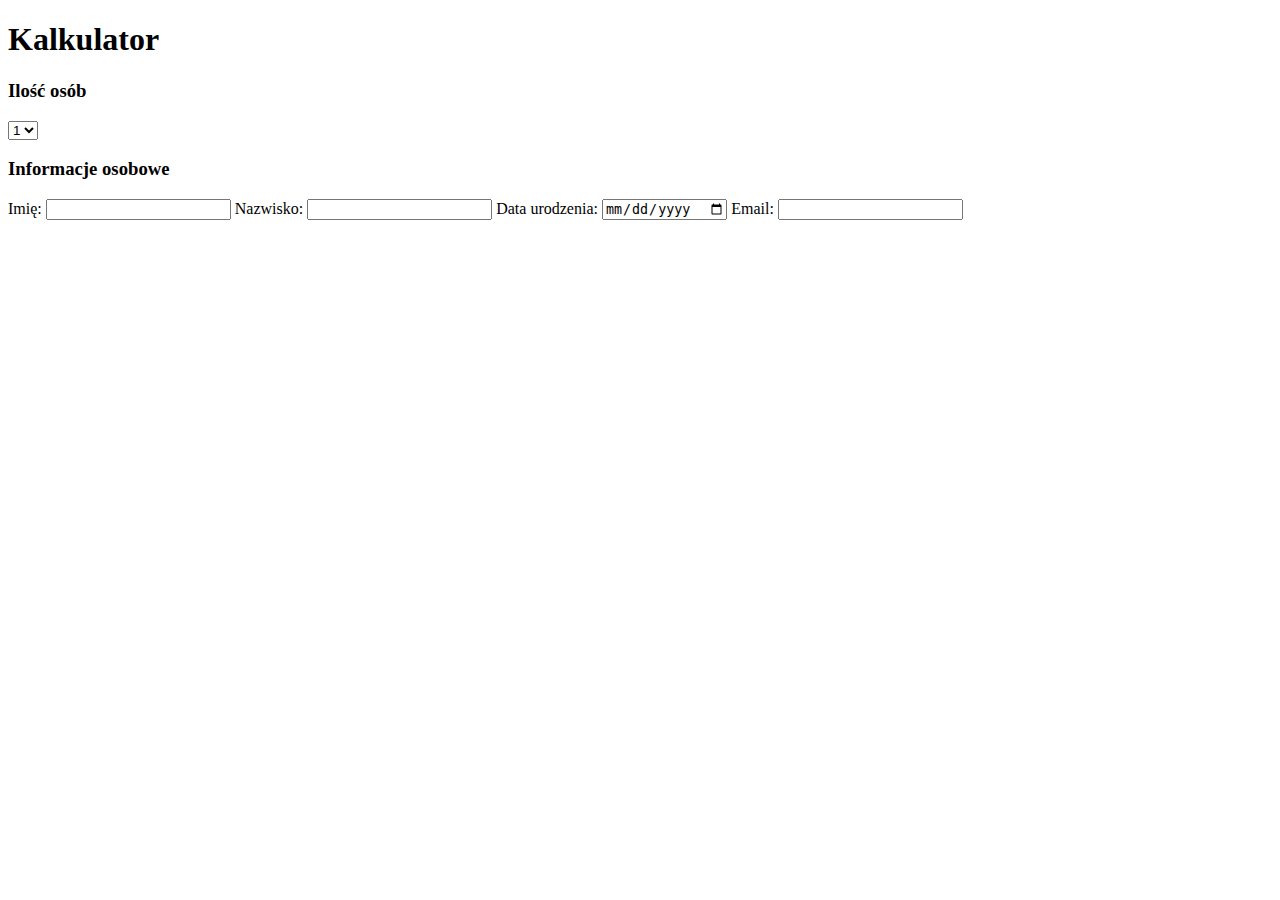
==== zajecia_2/zadanie_2/index.html @ fdf55bc0 "zad 2" ====
<!DOCTYPE html>
<html lang="en">
<head>
    <meta charset="UTF-8">
    <title>Kalkulator</title>
    <link rel="stylesheet" href="style.css">
</head>
<body>
<header>
    <h1>Kalkulator</h1>
</header>
<main>
    <nav>

    </nav>
    <article>
        <form action="reservation.php" method="get">
            <div>
                <h3>Ilość osób</h3>
                <select name="pplCount">
                    <option>1</option>
                    <option>2</option>
                    <option>3</option>
                    <option>4</option>
                </select>
            </div>
            <div id="">
                <h3>Informacje osobowe</h3>
                <div>
                <label for="fname">Imię:</label>
                <input type="text" id="fname" name="fname">
                <label for="lname">Nazwisko:</label>
                <input type="text" id="lname" name="lname">
                <label for="bday">Data urodzenia:</label>
                <input type="date" id="bday" name="bday">
                <label for="email">Email:</label>
                <input type="email" id="email" name="email">
                </div>
            </div>
        </form>
    </article>
    <aside>

    </aside>
</main>
<footer>

</footer>


</body>
</html>
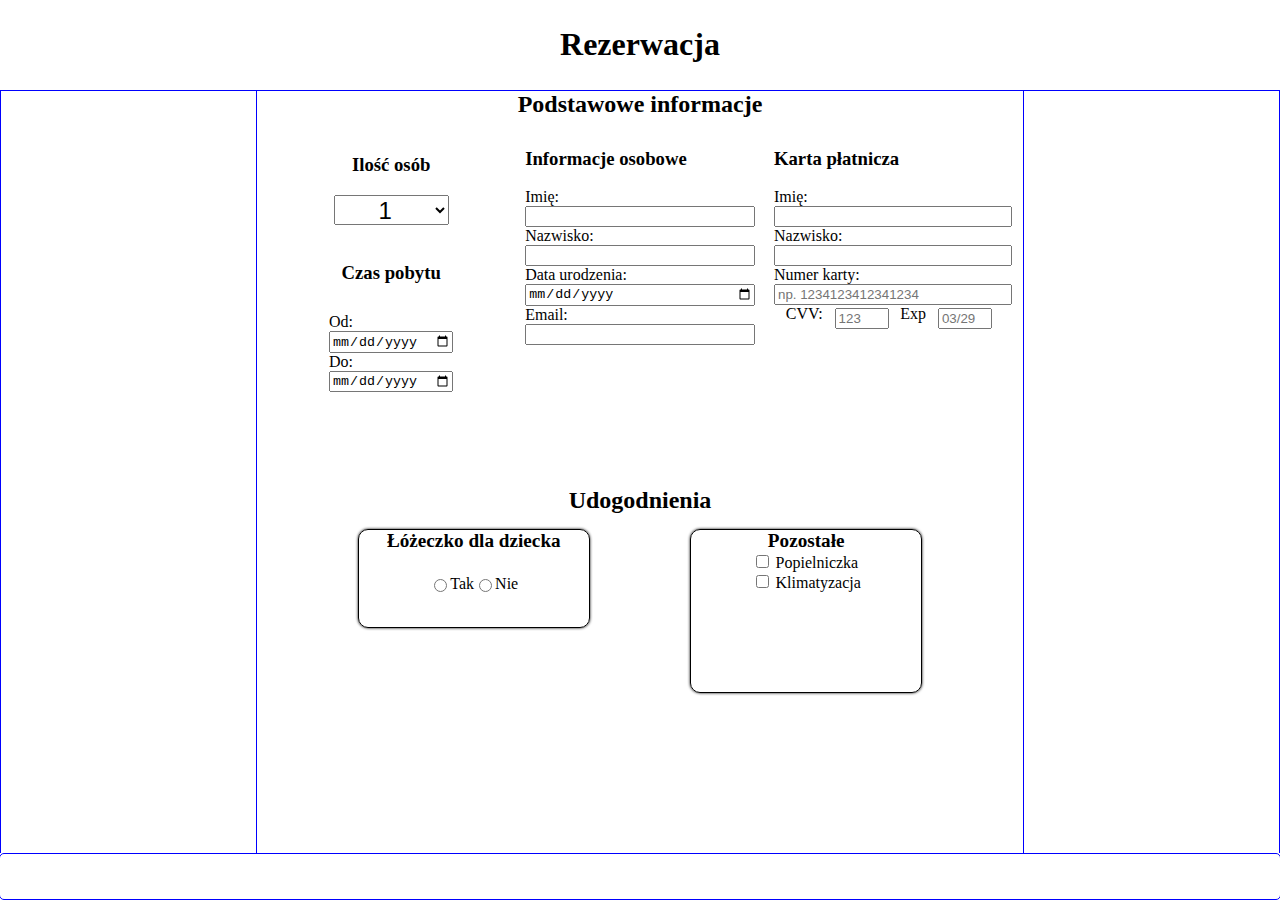
==== commit 347fefa2: "zad 2 front" ====
--- a/zajecia_2/zadanie_2/index.html
+++ b/zajecia_2/zadanie_2/index.html
@@ -7,34 +7,90 @@
 </head>
 <body>
 <header>
-    <h1>Kalkulator</h1>
+    <h1>Rezerwacja</h1>
 </header>
 <main>
     <nav>
 
     </nav>
     <article>
-        <form action="reservation.php" method="get">
-            <div>
-                <h3>Ilość osób</h3>
-                <select name="pplCount">
-                    <option>1</option>
-                    <option>2</option>
-                    <option>3</option>
-                    <option>4</option>
-                </select>
+        <form action="reservation.php" method="post">
+            <div id="basicInfo">
+                <div id="basicInfoHeading"><h2>Podstawowe informacje</h2></div>
+                <div id="basicInfoForm">
+                    <div id="firstInfo">
+                        <div id="pplCount">
+                            <h3>Ilość osób</h3>
+                            <select name="pplCountVal">
+                                <option>1</option>
+                                <option>2</option>
+                                <option>3</option>
+                                <option>4</option>
+                            </select>
+                        </div>
+                        <div id="startEndDate">
+                            <div id="startDateHeading"><h3>Czas pobytu</h3></div>
+                            <div id="startEndDatesInputs">
+                                <label for="startDate">Od:</label>
+                                <input type="date" id="startDate" name="startDate" required>
+                                <label for="startDate">Do:</label>
+                                <input type="date" id="endDate" name="endDate" required>
+                            </div>
+                        </div>
+                    </div>
+                    <div id="personalInfo">
+                        <h3>Informacje osobowe</h3>
+                        <label for="fname">Imię:</label>
+                        <input type="text" id="fname" name="fname" required>
+                        <label for="lname">Nazwisko:</label>
+                        <input type="text" id="lname" name="lname" required>
+                        <label for="bday">Data urodzenia:</label>
+                        <input type="date" id="bday" name="bday" required>
+                        <label for="email">Email:</label>
+                        <input type="email" id="email" name="email" required>
+                    </div>
+                    <div id="paymentInfo">
+                        <h3>Karta płatnicza</h3>
+                        <label for="creditFname">Imię:</label>
+                        <input type="text" id="creditFname" name="fname" required>
+                        <label for="creditLname">Nazwisko:</label>
+                        <input type="text" id="creditLname" name="lname" required>
+                        <label for="cardNumber">Numer karty:</label>
+                        <input type="number" id="cardNumber" name="cardNumber" pattern="[0-9]{13,16}" placeholder="np. 1234123412341234"  required>
+                        <div id="smallerCardInfo">
+                        <label for="cvv">CVV:</label>
+                        <input type="number" id="cvv" name="cvv" pattern="[0-9]{3}" placeholder="123" required>
+                            <label for="exp">Exp</label>
+                            <input type="text" id="exp" name="expiry" pattern="[0-9]{2}\/[0-9]{2}" placeholder="03/29" required>
+                        </div>
+                    </div>
+                </div>
             </div>
-            <div id="">
-                <h3>Informacje osobowe</h3>
-                <div>
-                <label for="fname">Imię:</label>
-                <input type="text" id="fname" name="fname">
-                <label for="lname">Nazwisko:</label>
-                <input type="text" id="lname" name="lname">
-                <label for="bday">Data urodzenia:</label>
-                <input type="date" id="bday" name="bday">
-                <label for="email">Email:</label>
-                <input type="email" id="email" name="email">
+            <div id="udogodnienia">
+                <div id="udogodnieniaHeading"><h2>Udogodnienia</h2></div>
+                <div id="selectUdogodnienia">
+                    <div id="childBed">
+                        <div id="childBedHeading"><h3>Łóżeczko dla dziecka</h3></div>
+                        <div id="selectChildBed">
+                            <input type="radio" id="childBedYes" name="childBedSelection" value="1">
+                            <label for="childBedYes">Tak</label>
+                            <input type="radio" id="childBedNo" name="childBedSelection" value="0">
+                            <label for="childBedNo">Nie</label>
+                        </div>
+                    </div>
+                    <div id="otherUdogodnienia">
+                        <div id="otherUdogodnieniaHeading"><h3>Pozostałe</h3></div>
+                        <div id="otherUdogodnieniaList">
+                            <div class="checkbox">
+                                <input type="checkbox" id="otherUdogodnieniaPopielniczka" name="otherUdogodnieniaOption" value="Popielniczka">
+                                <label for="otherUdogodnieniaPopielniczka">Popielniczka</label>
+                            </div>
+                            <div class="checkbox">
+                                <input type="checkbox" id="otherUdogodnieniaKlimatyzacja" name="otherUdogodnieniaOption" value="Klimatyzacja">
+                                <label for="otherUdogodnieniaKlimatyzacja">Klimatyzacja</label>
+                            </div>
+                        </div>
+                    </div>
                 </div>
             </div>
         </form>
--- a/zajecia_2/zadanie_2/style.css
+++ b/zajecia_2/zadanie_2/style.css
@@ -0,0 +1,215 @@
+body{
+    margin: 0;
+    padding: 0;
+    display: flex;
+    flex-direction: column;
+    width: 100vw;
+    height: 100dvh;
+    background-color: white;
+    align-items: center;
+    justify-content: center;
+    font-family: "Comic Sans MS";
+}
+h2{
+    margin: 0;
+}
+header{
+    width: 100%;
+    height: 10%;
+    background-color: white;
+    border-bottom: 1px solid blue;
+    color: black;
+    display: flex;
+    justify-content: center;
+    align-items: center;
+}
+
+main{
+    display: flex;
+    flex-direction: row;
+    width: 100%;
+    height: 85%;
+}
+
+main nav, main aside{
+    width: 20%;
+    height: 100%;
+    background-color: white;
+    border-right: 1px solid blue;
+    border-left: 1px solid blue;
+}
+
+main article{
+    width: 60%;
+    height: 100%;
+    display: flex;
+    flex-direction: column;
+    align-items: center;
+    justify-content: center;
+}
+main form{
+    width: 100%;
+    height: 100%;
+    display: flex;
+    flex-direction: column;
+    align-items: center;
+    justify-content: center;
+}
+
+#basicInfo{
+    width: 100%;
+    height: 50%;
+    display: flex;
+    flex-direction: column;
+    align-items: center;
+    justify-content: center;
+}
+#basicInfoHeading{
+    display: flex;
+    width: 100%;
+    height: 10%;
+    align-items: flex-start;
+    justify-content: center;
+}
+#basicInfoForm{
+    display: flex;
+    width: 100%;
+    height: 90%;
+    align-items: center;
+    justify-content: space-evenly;
+}
+#firstInfo{
+    display: flex;
+    flex-direction: column;
+    width: 30%;
+    height: 100%;
+}
+#pplCount{
+    display: flex;
+    flex-direction: column;
+    width: 100%;
+    height: 30%;
+    align-items: center;
+    justify-content: center;
+}
+#pplCount select{
+    width: 50%;
+    height: 30%;
+    font-size: 1.5rem;
+    text-align: center;
+}
+#startEndDate{
+    width: 100%;
+    height: 50%;
+    display: flex;
+    flex-direction: column;
+    align-items: center;
+    justify-content: space-evenly;
+}
+#startEndDatesInputs{
+    display: flex;
+    flex-direction: column;
+    align-items: flex-start;
+    justify-content: center;
+}
+#personalInfo{
+    display: flex;
+    flex-direction: column;
+    width: 30%;
+    height: 100%;
+}
+#paymentInfo{
+    display: flex;
+    flex-direction: column;
+    width: 30%;
+    height: 100%;
+}
+#paymentInfo input{
+    width: 100%;
+}
+#smallerCardInfo{
+    display: flex;
+    justify-content: space-evenly;
+}
+#smallerCardInfo input{
+    width: 20%;
+    margin-top: 1%;
+}
+
+#udogodnienia{
+    display: flex;
+    flex-direction: column;
+    width: 100%;
+    height: 50%;
+    align-items: center;
+    justify-content: space-evenly;
+}
+#udogodnieniaHeading{
+    width: 100%;
+    height: 15%;
+    display: flex;
+    align-items: center;
+    justify-content: center;
+}
+
+#selectUdogodnienia{
+    display: flex;
+    flex-direction: row;
+    align-items: flex-start;
+    justify-content: space-evenly;
+    height: 85%;
+    width: 100%;
+}
+#childBed{
+    display: flex;
+    flex-direction: column;
+    align-items: center;
+    width: 30%;
+    height: 30%;
+    justify-content: flex-start;
+    border: 1px black solid;
+    border-radius: 10px;
+    box-shadow: 0 0 3px black;
+}
+#childBedHeading h3{
+    margin: 0;
+    text-align: center;
+    font-size: 1.5dvw;
+}
+#childBedHeading{
+    width: 100%;
+    height: 30%;
+}
+#selectChildBed{
+    display: flex;
+    align-items: center;
+    justify-content: center;
+    width: 100%;
+    height: 50%;
+}
+#otherUdogodnienia{
+    display: flex;
+    flex-direction: column;
+    align-items: center;
+    width: 30%;
+    height: 50%;
+    justify-content: flex-start;
+    border: 1px black solid;
+    border-radius: 10px;
+    box-shadow: 0 0 3px black;
+}
+#otherUdogodnieniaHeading h3{
+    margin: 0;
+    text-align: center;
+    font-size: 1.5dvw;
+}
+#otherUdogodnieniaList{
+    display: flex;
+    flex-direction: column;
+}
+footer{
+    width: 100%;
+    height: 5%;
+    border: 1px solid blue;
+    border-radius: 5px;
+}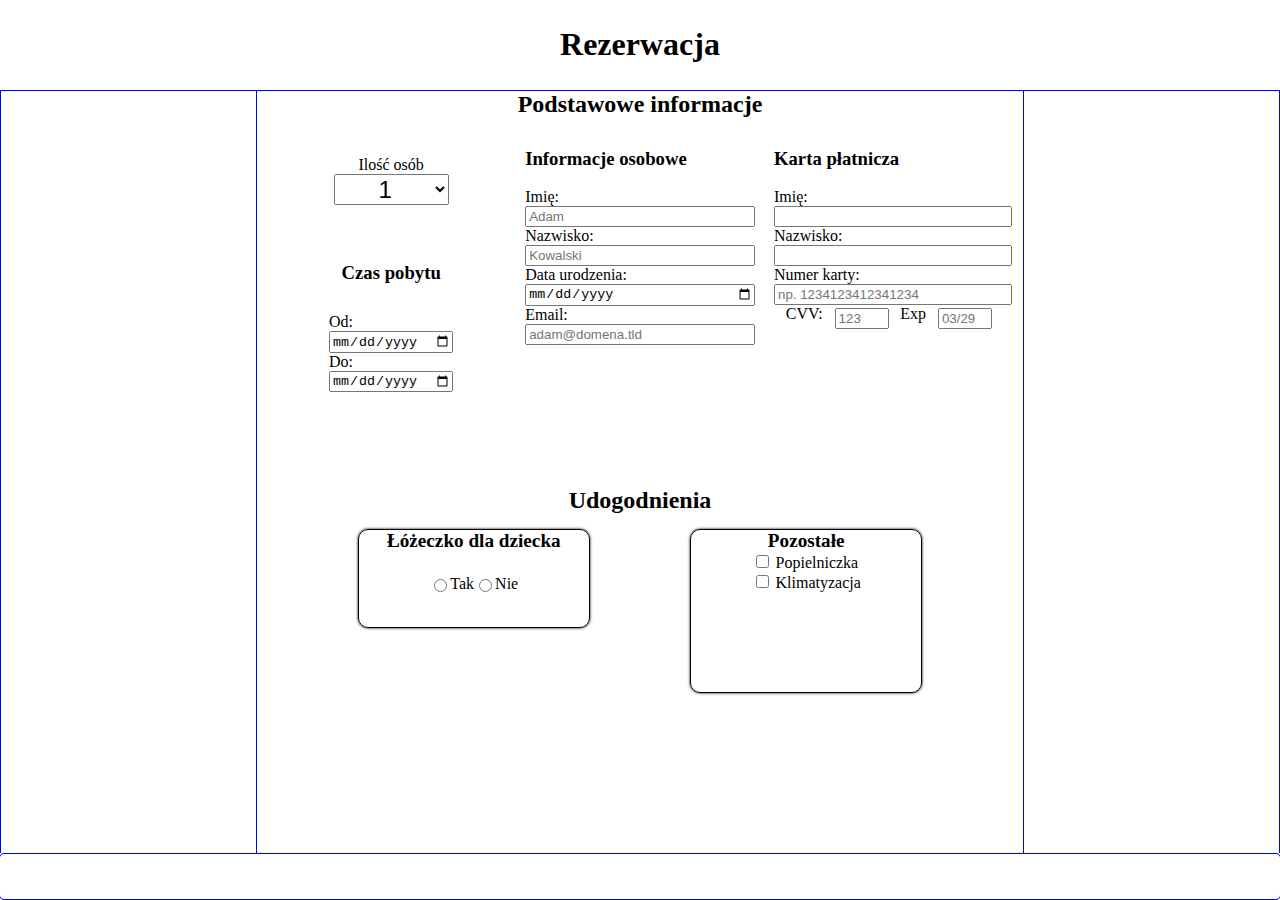
==== commit 68d46521: "zad 2 changed values to arrays" ====
--- a/zajecia_2/zadanie_2/index.html
+++ b/zajecia_2/zadanie_2/index.html
@@ -14,14 +14,14 @@
 
     </nav>
     <article>
-        <form action="reservation.php" method="post">
+        <form action="step2.php" method="post">
             <div id="basicInfo">
                 <div id="basicInfoHeading"><h2>Podstawowe informacje</h2></div>
                 <div id="basicInfoForm">
                     <div id="firstInfo">
                         <div id="pplCount">
-                            <h3>Ilość osób</h3>
-                            <select name="pplCountVal">
+                            <label for="pplCountVal">Ilość osób</label>
+                            <select id="pplCountVal" name="pplCountVal">
                                 <option>1</option>
                                 <option>2</option>
                                 <option>3</option>
@@ -33,7 +33,7 @@
                             <div id="startEndDatesInputs">
                                 <label for="startDate">Od:</label>
                                 <input type="date" id="startDate" name="startDate" required>
-                                <label for="startDate">Do:</label>
+                                <label for="endDate">Do:</label>
                                 <input type="date" id="endDate" name="endDate" required>
                             </div>
                         </div>
@@ -41,27 +41,27 @@
                     <div id="personalInfo">
                         <h3>Informacje osobowe</h3>
                         <label for="fname">Imię:</label>
-                        <input type="text" id="fname" name="fname" required>
+                        <input type="text" id="fname" name="person[0][name]" placeholder="Adam" required>
                         <label for="lname">Nazwisko:</label>
-                        <input type="text" id="lname" name="lname" required>
+                        <input type="text" id="lname" name="person[0][lastName]" placeholder="Kowalski" required>
                         <label for="bday">Data urodzenia:</label>
-                        <input type="date" id="bday" name="bday" required>
+                        <input type="date" id="bday" name="person[0][bday]" required>
                         <label for="email">Email:</label>
-                        <input type="email" id="email" name="email" required>
+                        <input type="email" id="email" name="person[0][email]" placeholder="adam@domena.tld" required>
                     </div>
                     <div id="paymentInfo">
                         <h3>Karta płatnicza</h3>
                         <label for="creditFname">Imię:</label>
-                        <input type="text" id="creditFname" name="fname" required>
+                        <input type="text" id="creditFname" name="credit[name]" required>
                         <label for="creditLname">Nazwisko:</label>
-                        <input type="text" id="creditLname" name="lname" required>
+                        <input type="text" id="creditLname" name="credit[surname]" required>
                         <label for="cardNumber">Numer karty:</label>
-                        <input type="number" id="cardNumber" name="cardNumber" pattern="[0-9]{13,16}" placeholder="np. 1234123412341234"  required>
+                        <input type="number" id="cardNumber" name="credit[number]" pattern="[0-9]{13,16}" placeholder="np. 1234123412341234"  required>
                         <div id="smallerCardInfo">
                         <label for="cvv">CVV:</label>
-                        <input type="number" id="cvv" name="cvv" pattern="[0-9]{3}" placeholder="123" required>
+                        <input type="number" id="cvv" name="credit[cvv]" pattern="[0-9]{3}" placeholder="123" required>
                             <label for="exp">Exp</label>
-                            <input type="text" id="exp" name="expiry" pattern="[0-9]{2}\/[0-9]{2}" placeholder="03/29" required>
+                            <input type="text" id="exp" name="credit[expiry]" pattern="[0-9]{2}\/[0-9]{2}" placeholder="03/29" required>
                         </div>
                     </div>
                 </div>
@@ -82,11 +82,11 @@
                         <div id="otherUdogodnieniaHeading"><h3>Pozostałe</h3></div>
                         <div id="otherUdogodnieniaList">
                             <div class="checkbox">
-                                <input type="checkbox" id="otherUdogodnieniaPopielniczka" name="otherUdogodnieniaOption" value="Popielniczka">
+                                <input type="checkbox" id="otherUdogodnieniaPopielniczka" name="otherUdogodnieniaOption[ashtray]" value="1">
                                 <label for="otherUdogodnieniaPopielniczka">Popielniczka</label>
                             </div>
                             <div class="checkbox">
-                                <input type="checkbox" id="otherUdogodnieniaKlimatyzacja" name="otherUdogodnieniaOption" value="Klimatyzacja">
+                                <input type="checkbox" id="otherUdogodnieniaKlimatyzacja" name="otherUdogodnieniaOption[conditioning]" value="1">
                                 <label for="otherUdogodnieniaKlimatyzacja">Klimatyzacja</label>
                             </div>
                         </div>
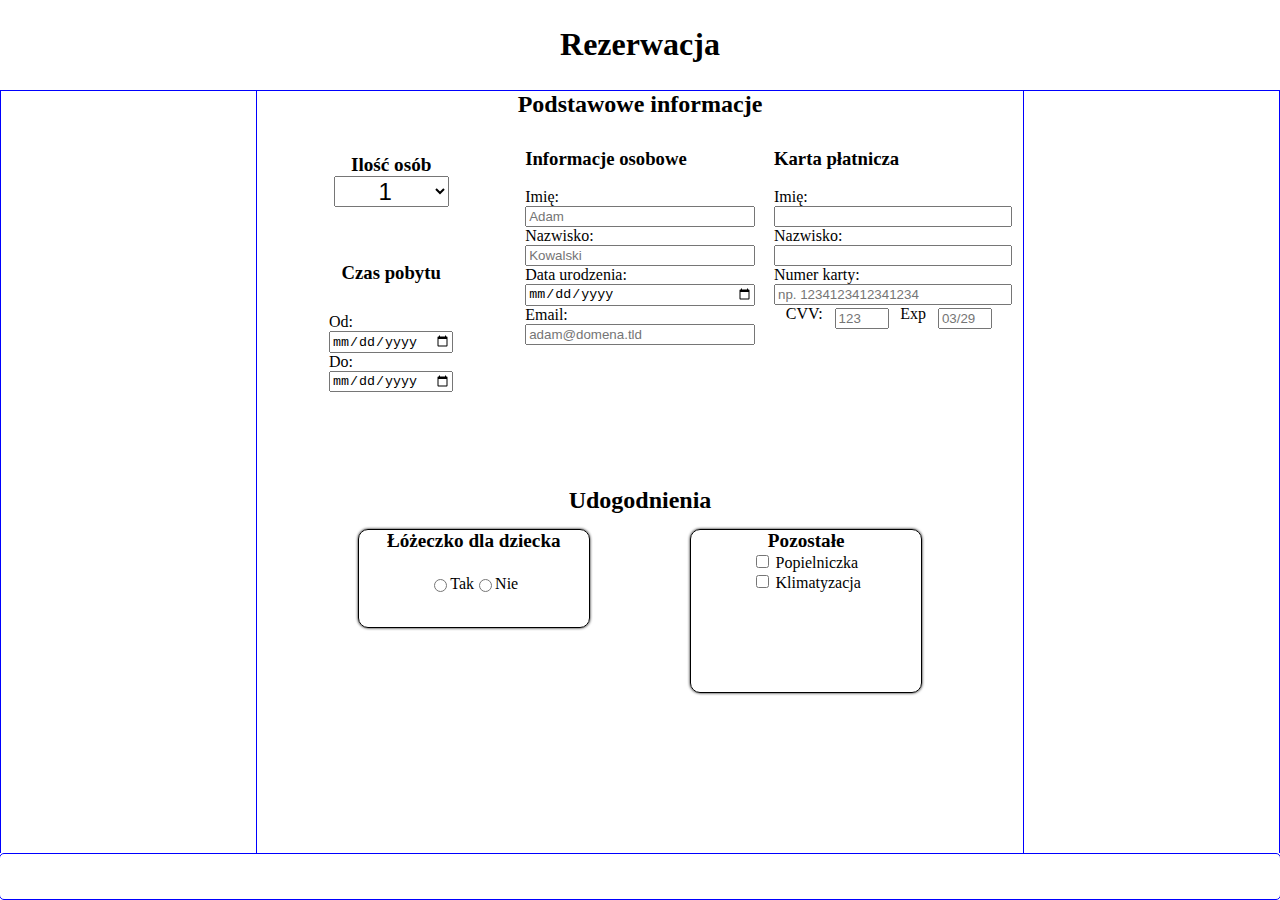
==== commit c2759400: "zad 2 labels" ====
--- a/zajecia_2/zadanie_2/index.html
+++ b/zajecia_2/zadanie_2/index.html
@@ -20,7 +20,7 @@
                 <div id="basicInfoForm">
                     <div id="firstInfo">
                         <div id="pplCount">
-                            <label for="pplCountVal">Ilość osób</label>
+                            <label id="pplCountLabel" for="pplCountVal">Ilość osób</label>
                             <select id="pplCountVal" name="pplCountVal">
                                 <option>1</option>
                                 <option>2</option>
--- a/zajecia_2/zadanie_2/style.css
+++ b/zajecia_2/zadanie_2/style.css
@@ -8,7 +8,7 @@
     background-color: white;
     align-items: center;
     justify-content: center;
-    font-family: "Comic Sans MS";
+    font-family: "Comic Sans MS", serif;
 }
 h2{
     margin: 0;
@@ -92,6 +92,10 @@
     align-items: center;
     justify-content: center;
 }
+#pplCountLabel{
+    font-size: 1.2em;
+    font-weight: bold;
+}
 #pplCount select{
     width: 50%;
     height: 30%;
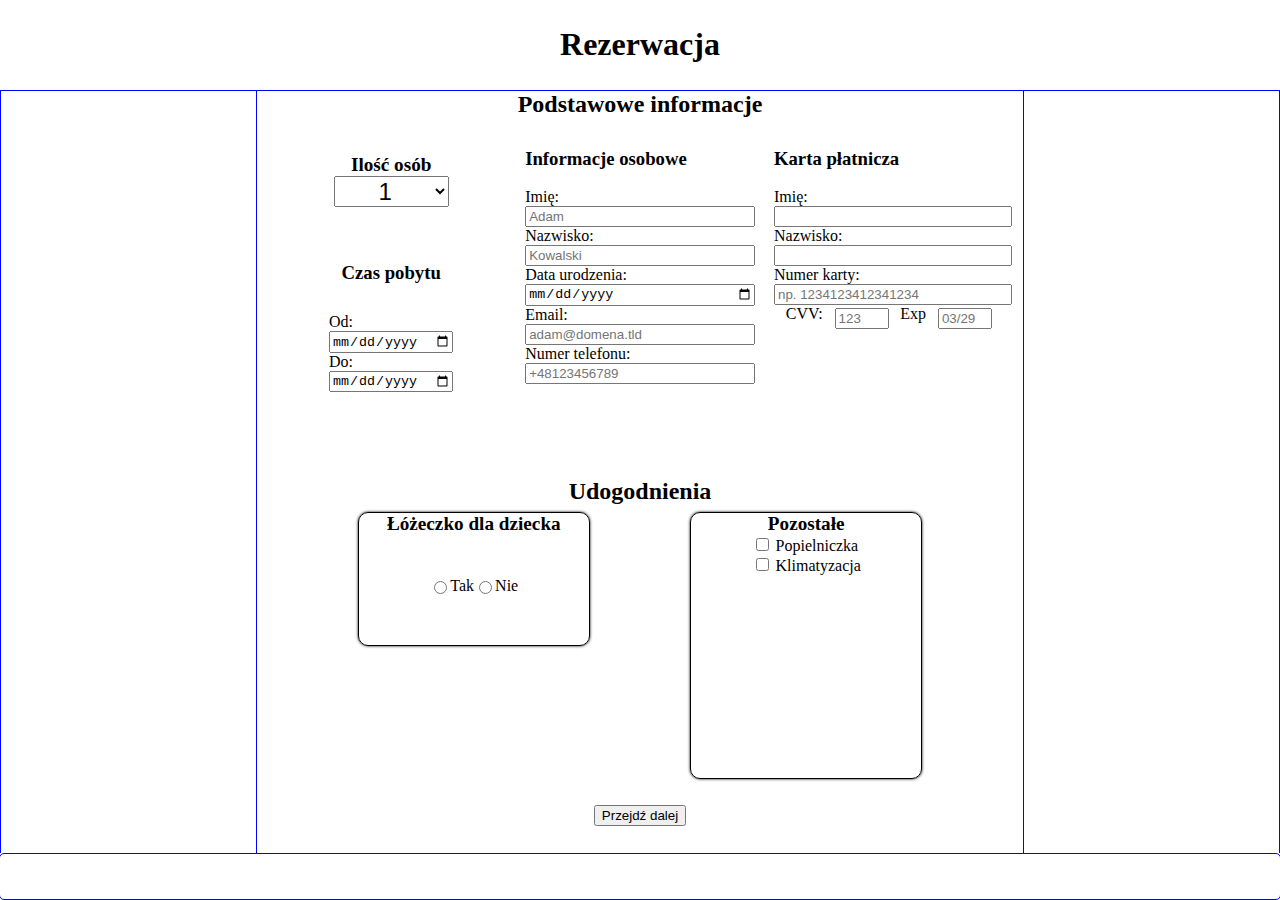
==== commit 9680c7c0: "zad 3 step 2" ====
--- a/zajecia_2/zadanie_2/index.html
+++ b/zajecia_2/zadanie_2/index.html
@@ -32,9 +32,9 @@
                             <div id="startDateHeading"><h3>Czas pobytu</h3></div>
                             <div id="startEndDatesInputs">
                                 <label for="startDate">Od:</label>
-                                <input type="date" id="startDate" name="startDate" required>
+                                <input type="date" id="startDate" name="stay[start]" required>
                                 <label for="endDate">Do:</label>
-                                <input type="date" id="endDate" name="endDate" required>
+                                <input type="date" id="endDate" name="stay[end]" required>
                             </div>
                         </div>
                     </div>
@@ -48,6 +48,8 @@
                         <input type="date" id="bday" name="person[0][bday]" required>
                         <label for="email">Email:</label>
                         <input type="email" id="email" name="person[0][email]" placeholder="adam@domena.tld" required>
+                        <label for="phone">Numer telefonu:</label>
+                        <input type="tel" id="phone" name="person[0][phone]" placeholder="+48123456789" required>
                     </div>
                     <div id="paymentInfo">
                         <h3>Karta płatnicza</h3>
@@ -91,7 +93,11 @@
                             </div>
                         </div>
                     </div>
+
                 </div>
+            </div>
+            <div id="buttonSection">
+                <button type="submit">Przejdź dalej</button>
             </div>
         </form>
     </article>
--- a/zajecia_2/zadanie_2/style.css
+++ b/zajecia_2/zadanie_2/style.css
@@ -144,7 +144,7 @@
     display: flex;
     flex-direction: column;
     width: 100%;
-    height: 50%;
+    height:40%;
     align-items: center;
     justify-content: space-evenly;
 }
@@ -161,7 +161,7 @@
     flex-direction: row;
     align-items: flex-start;
     justify-content: space-evenly;
-    height: 85%;
+    height: 100%;
     width: 100%;
 }
 #childBed{
@@ -169,7 +169,7 @@
     flex-direction: column;
     align-items: center;
     width: 30%;
-    height: 30%;
+    height: 50%;
     justify-content: flex-start;
     border: 1px black solid;
     border-radius: 10px;
@@ -196,7 +196,7 @@
     flex-direction: column;
     align-items: center;
     width: 30%;
-    height: 50%;
+    height: 100%;
     justify-content: flex-start;
     border: 1px black solid;
     border-radius: 10px;
@@ -211,6 +211,12 @@
     display: flex;
     flex-direction: column;
 }
+#buttonSection{
+    display: flex;
+    align-items: center;
+    justify-content: center;
+    height: 10%;
+}
 footer{
     width: 100%;
     height: 5%;
